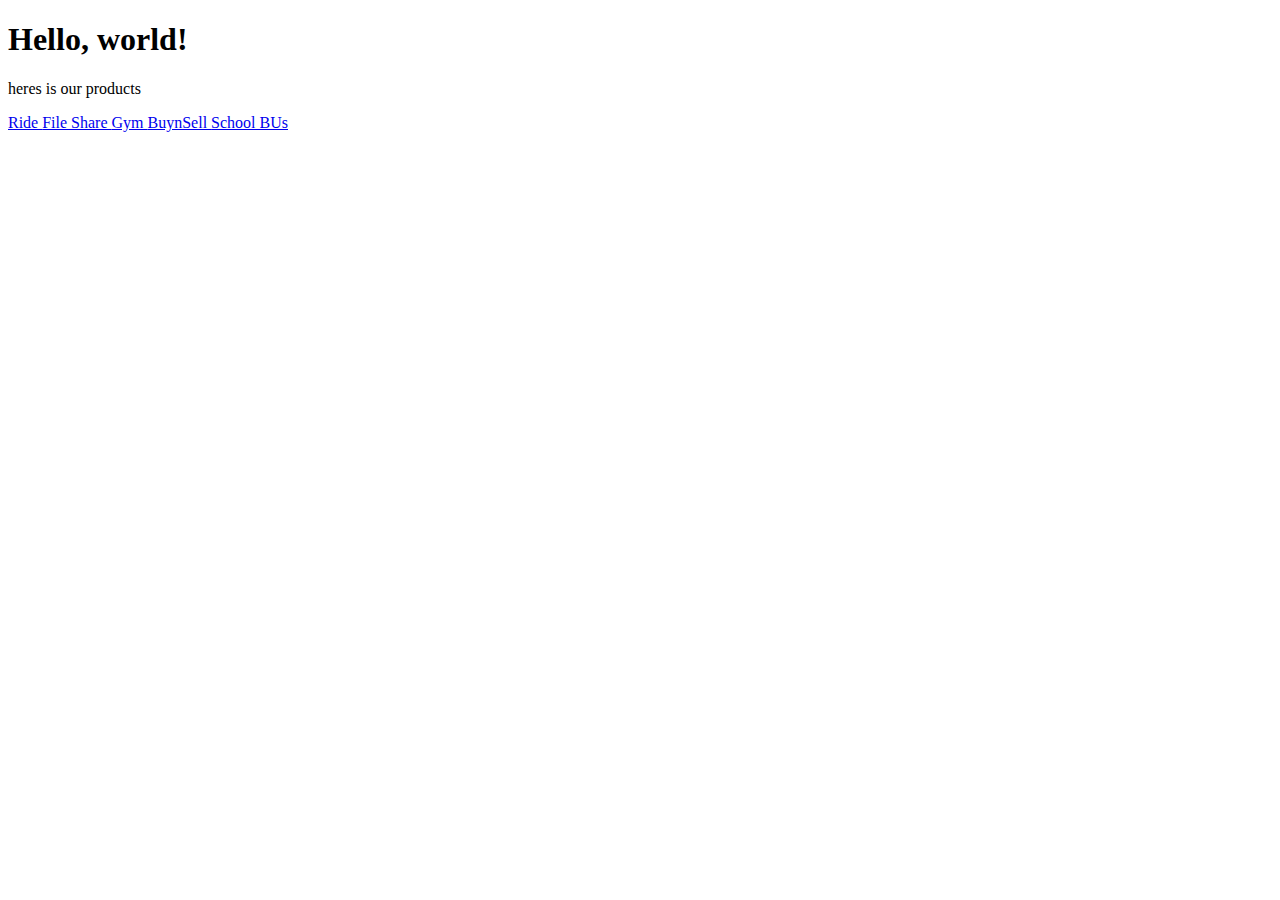
==== index.html @ c4a49148 "fistcommit" ====
<!DOCTYPE html>
<html lang="en">
  <head>
    <meta charset="utf-8" />
    <meta name="viewport" content="width=device-width, initial-scale=1" />
    <title>Bootstrap demo</title>
    <link
      href="https://cdn.jsdelivr.net/npm/bootstrap@5.3.2/dist/css/bootstrap.min.css"
      rel="stylesheet"
      integrity="sha384-T3c6CoIi6uLrA9TneNEoa7RxnatzjcDSCmG1MXxSR1GAsXEV/Dwwykc2MPK8M2HN"
      crossorigin="anonymous"
    />
  </head>
  <body>
    <div class="container-fluid">
      <h1>Hello, world!</h1>
      <p>heres is our products</p>
      <a
        class="btn btn-primary"
        href="./pages/ride/potololite/PotoloLite/ride.html"
        >Ride
      </a>
      <a
        class="btn btn-primary"
        href="/pages/fileshare/potololite/PotoloLite/fileshare.html"
        >File Share
      </a>
      <a
        class="btn btn-primary"
        href="./pages/gym/potololite/PotoloLite/gym.html"
        >Gym
      </a>
      <a
        class="btn btn-primary"
        href="./pages/buysell/potololite/PotoloLite/buynsell.html"
        >BuynSell
      </a>
      <a
        class="btn btn-primary"
        href="./pages/school_bus/potololite/PotoloLite/schoolbus.html"
        >School BUs
      </a>
    </div>
    <script
      src="https://cdn.jsdelivr.net/npm/bootstrap@5.3.2/dist/js/bootstrap.bundle.min.js"
      integrity="sha384-C6RzsynM9kWDrMNeT87bh95OGNyZPhcTNXj1NW7RuBCsyN/o0jlpcV8Qyq46cDfL"
      crossorigin="anonymous"
    ></script>
  </body>
</html>
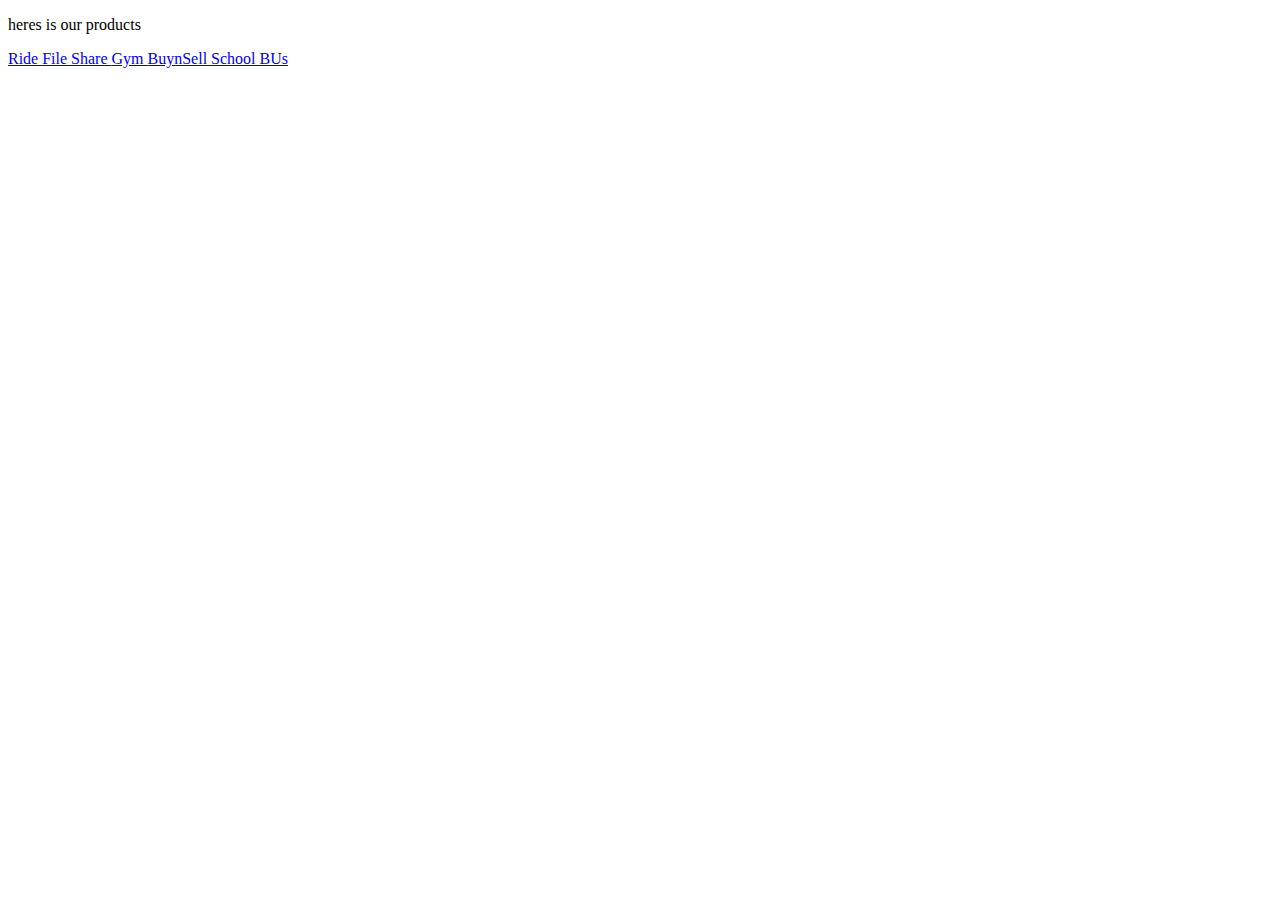
==== commit c67dc3c1: "hjgh" ====
--- a/index.html
+++ b/index.html
@@ -13,31 +13,16 @@
   </head>
   <body>
     <div class="container-fluid">
-      <h1>Hello, world!</h1>
       <p>heres is our products</p>
-      <a
-        class="btn btn-primary"
-        href="./pages/ride/potololite/PotoloLite/ride.html"
-        >Ride
-      </a>
-      <a
-        class="btn btn-primary"
-        href="/pages/fileshare/potololite/PotoloLite/fileshare.html"
+      <a class="btn btn-primary" href="./pages/ride/ride.html">Ride </a>
+      <a class="btn btn-primary" href="/pages/fileshare/fileshare.html"
         >File Share
       </a>
-      <a
-        class="btn btn-primary"
-        href="./pages/gym/potololite/PotoloLite/gym.html"
-        >Gym
-      </a>
-      <a
-        class="btn btn-primary"
-        href="./pages/buysell/potololite/PotoloLite/buynsell.html"
+      <a class="btn btn-primary" href="./pages/gym/gym.html">Gym </a>
+      <a class="btn btn-primary" href="./pages/buysell/buynsell.html"
         >BuynSell
       </a>
-      <a
-        class="btn btn-primary"
-        href="./pages/school_bus/potololite/PotoloLite/schoolbus.html"
+      <a class="btn btn-primary" href="./pages/school_bus/schoolbus.html"
         >School BUs
       </a>
     </div>
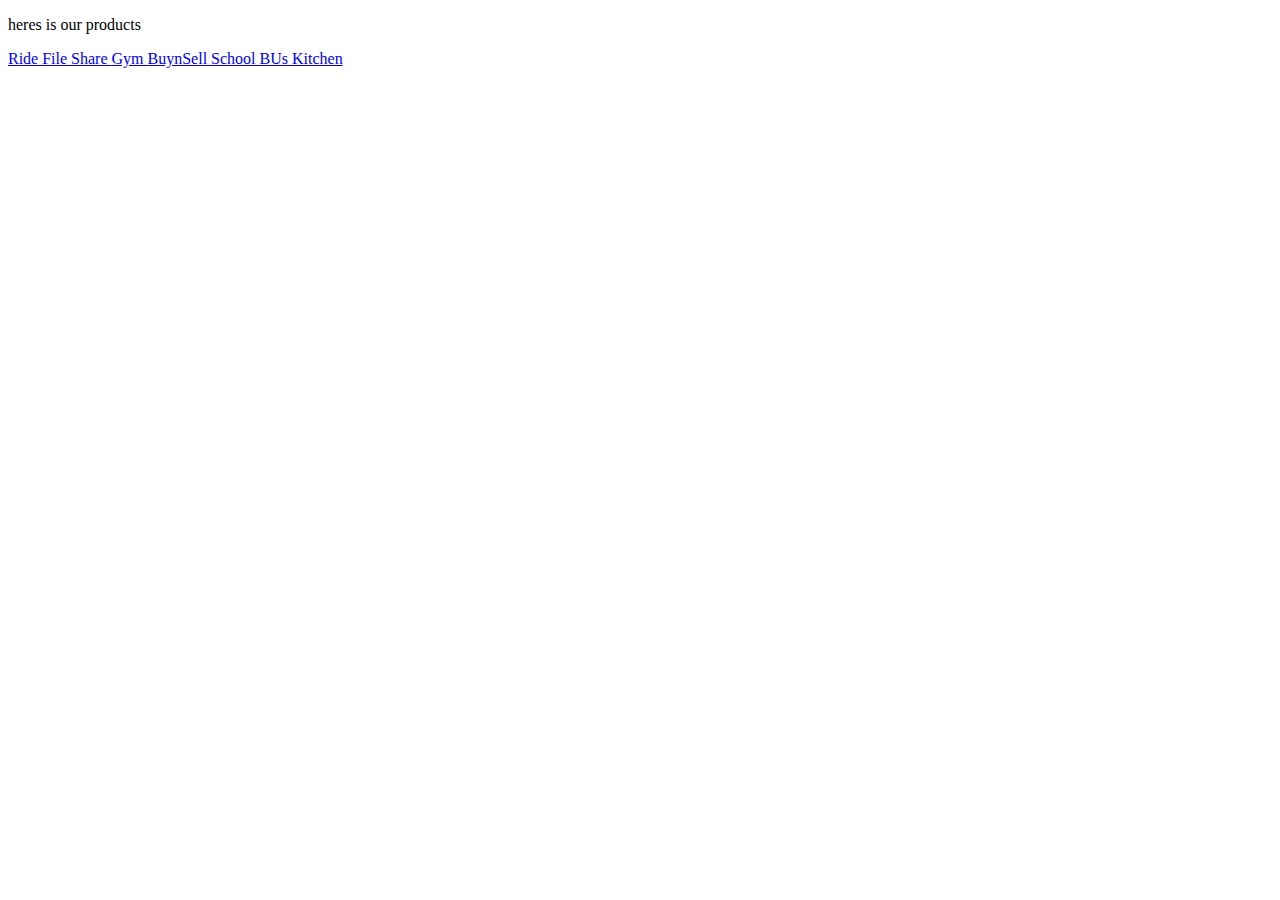
==== commit 9d470a0b: "danish" ====
--- a/index.html
+++ b/index.html
@@ -25,6 +25,9 @@
       <a class="btn btn-primary" href="./pages/school_bus/schoolbus.html"
         >School BUs
       </a>
+      <a class="btn btn-primary" href="./pages/kitchen/kitchen.html">
+        Kitchen
+      </a>
     </div>
     <script
       src="https://cdn.jsdelivr.net/npm/bootstrap@5.3.2/dist/js/bootstrap.bundle.min.js"
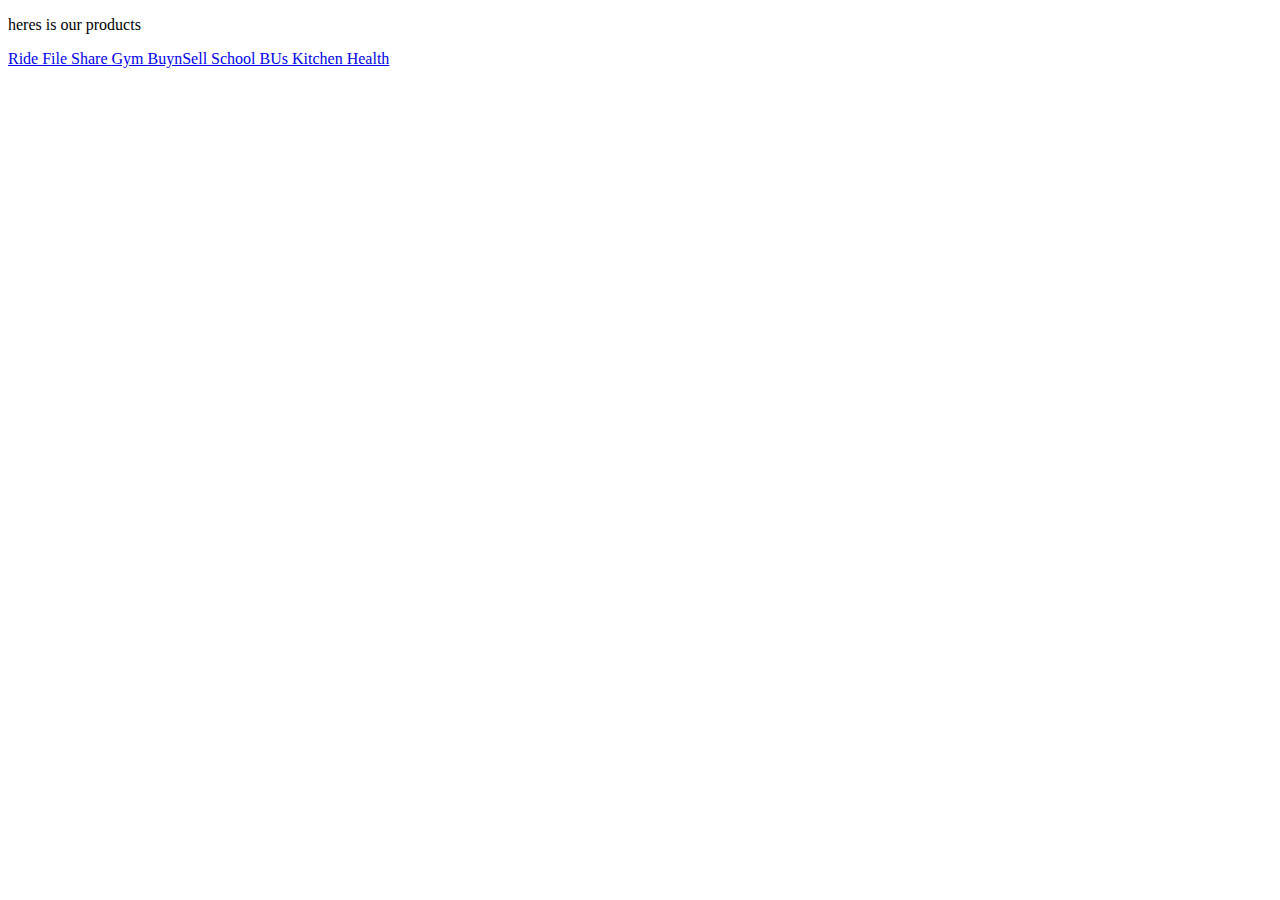
==== commit b073f55b: "new health page" ====
--- a/index.html
+++ b/index.html
@@ -28,6 +28,7 @@
       <a class="btn btn-primary" href="./pages/kitchen/kitchen.html">
         Kitchen
       </a>
+      <a class="btn btn-primary" href="./pages/health/health.html"> Health </a>
     </div>
     <script
       src="https://cdn.jsdelivr.net/npm/bootstrap@5.3.2/dist/js/bootstrap.bundle.min.js"
